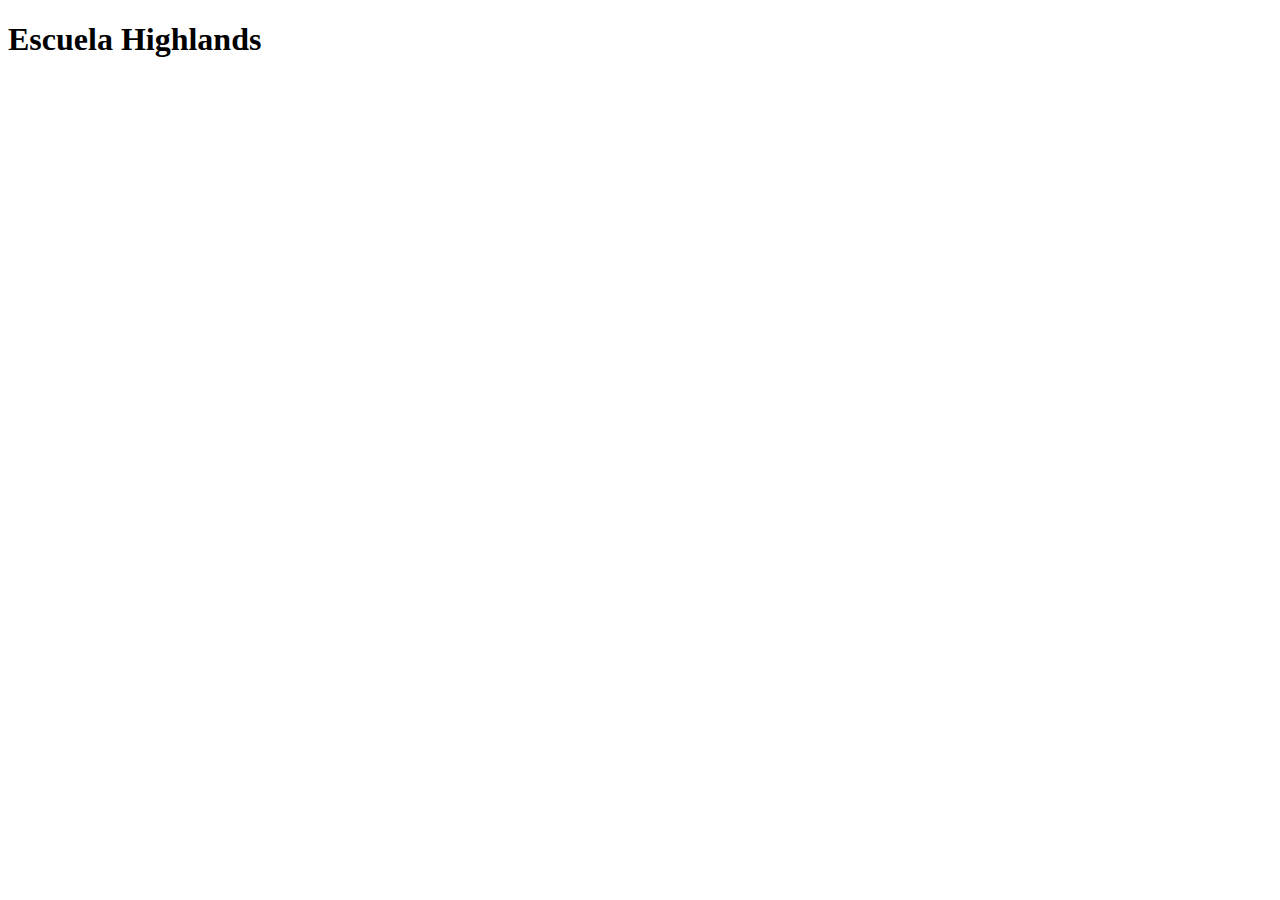
==== index.html @ c6e4186b "Creacion_Index.html" ====
<!DOCTYPE html>
<html lang="en">
  <head>
    <meta charset="UTF-8">
    <meta name="viewport" content="width=device-width, initial-scale=1.0">
    <meta http-equiv="X-UA-Compatible" content="ie=edge">
    <title>Highlands</title>
  </head>
  <body>
    <main>
        <h1>Escuela Highlands</h1>  
    </main>
	<script src="index.js"></script>
  </body>
</html>
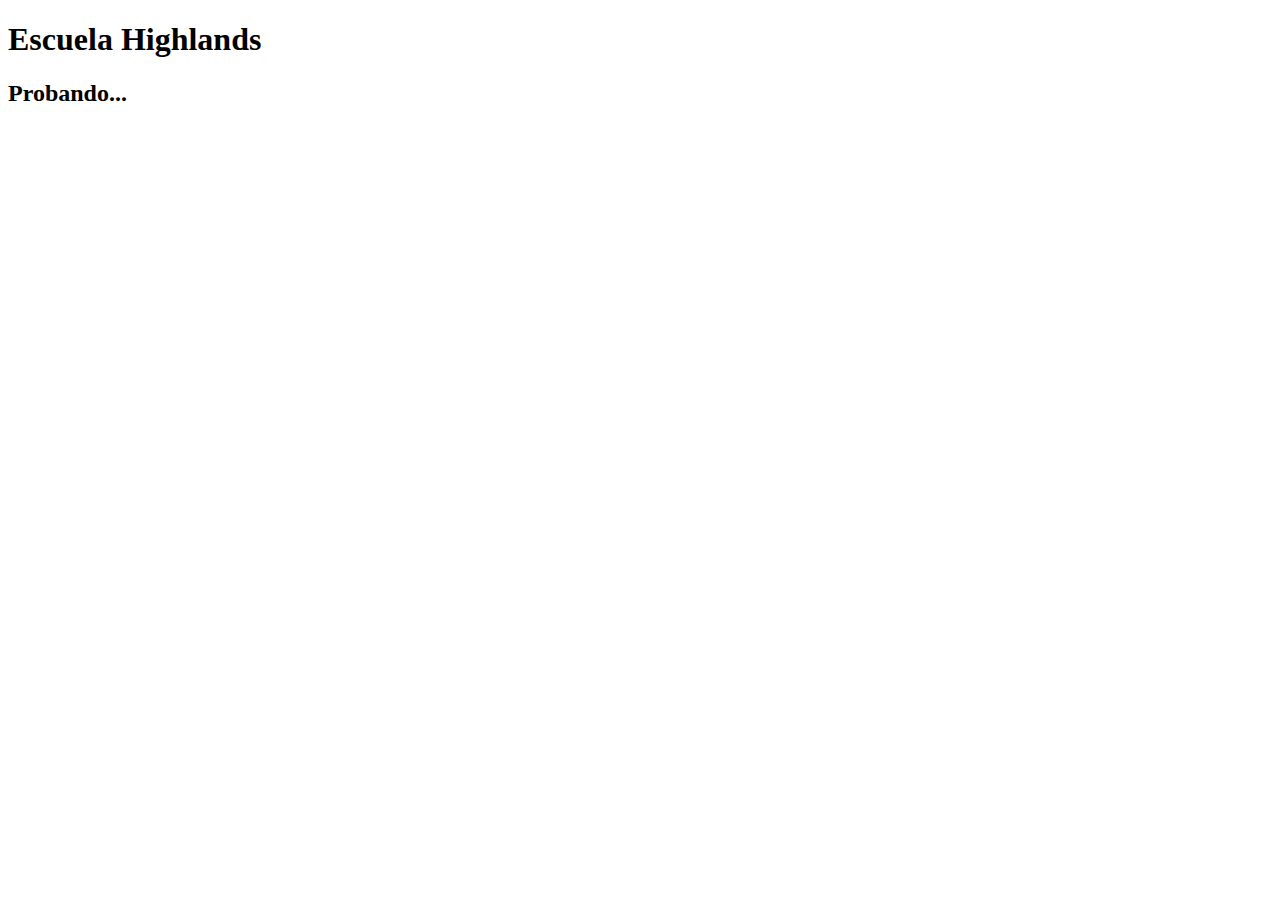
==== commit 8e032e32: "cambio base" ====
--- a/index.html
+++ b/index.html
@@ -8,7 +8,8 @@
   </head>
   <body>
     <main>
-        <h1>Escuela Highlands</h1>  
+        <h1>Escuela Highlands</h1> 
+        <h2>Probando...</h2> 
     </main>
 	<script src="index.js"></script>
   </body>
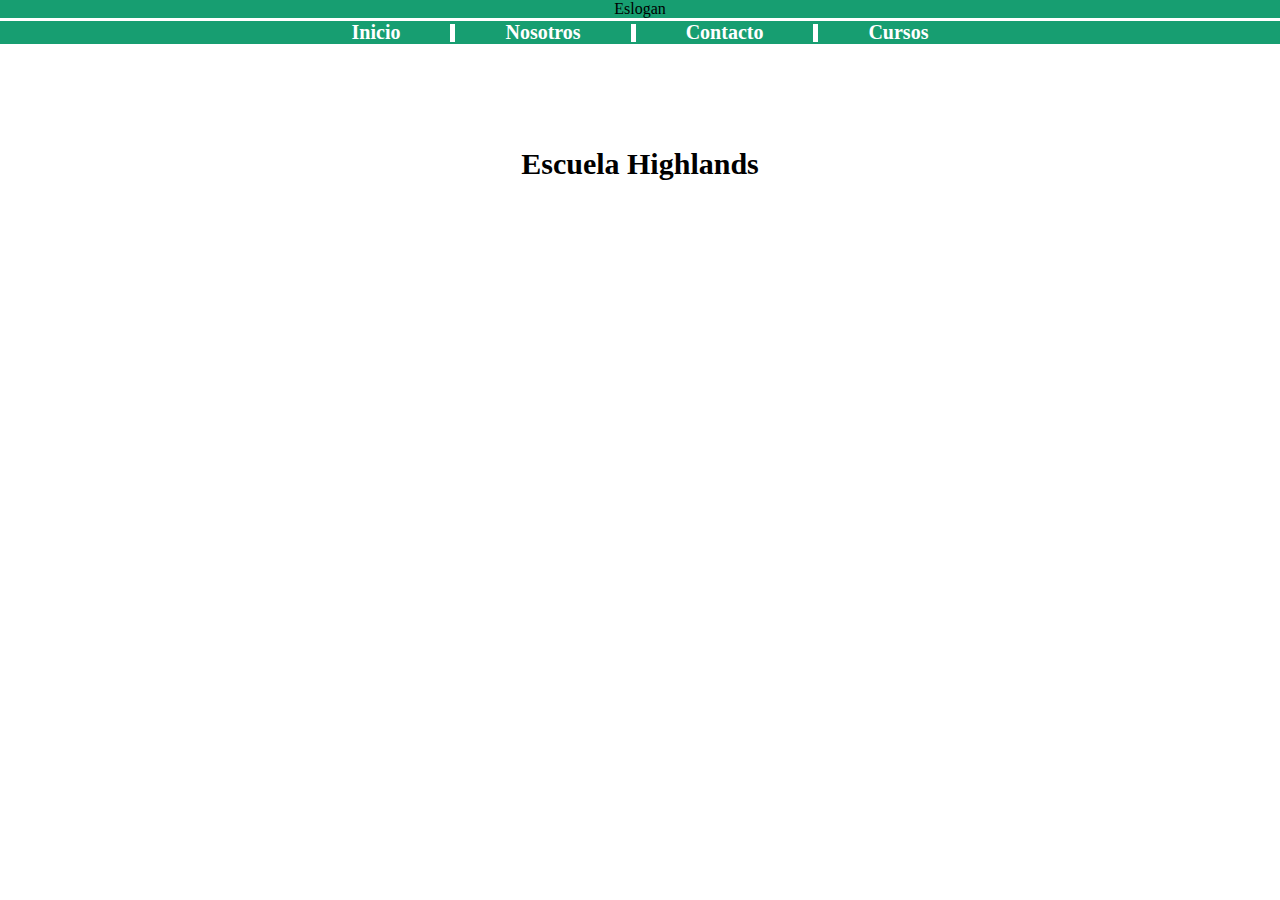
==== commit dcc87515: "idea de Navbar" ====
--- a/index.html
+++ b/index.html
@@ -1,16 +1,49 @@
-<!DOCTYPE html>
+<!doctype html>
 <html lang="en">
   <head>
-    <meta charset="UTF-8">
-    <meta name="viewport" content="width=device-width, initial-scale=1.0">
-    <meta http-equiv="X-UA-Compatible" content="ie=edge">
+    <meta charset="utf-8">
+    <meta name="viewport" content="width=device-width, initial-scale=1">
     <title>Highlands</title>
+    <link href="https://cdn.jsdelivr.net/npm/bootstrap@5.3.0/dist/css/bootstrap.min.css" rel="stylesheet" integrity="sha384-9ndCyUaIbzAi2FUVXJi0CjmCapSmO7SnpJef0486qhLnuZ2cdeRhO02iuK6FUUVM" crossorigin="anonymous">
+    <link rel="stylesheet" href="style.css">
   </head>
+
   <body>
-    <main>
-        <h1>Escuela Highlands</h1> 
-        <h2>Probando...</h2> 
-    </main>
-	<script src="index.js"></script>
+    <header>
+
+      <section class="seccionEslogan" >
+        <div>Eslogan</div>
+      </section>
+
+      <nav class="navbar">
+        <a href="" class="secciones">
+            Inicio
+        </a>
+        <p class="separadores">
+          |
+        </p>
+        <a href="" class="secciones">
+            Nosotros
+        </a>
+        <p class="separadores">
+          |
+        </p>
+        <a href="" class="secciones">
+            Contacto
+        </a>
+        <p class="separadores">
+          |
+        </p>
+        <a href="" class="secciones">
+            Cursos
+        </a>
+      </nav>
+    </header>
+
+    <h1 class="escuela">Escuela Highlands</h1>
+
+
+    <script src="https://cdn.jsdelivr.net/npm/bootstrap@5.3.0/dist/js/bootstrap.bundle.min.js" integrity="sha384-geWF76RCwLtnZ8qwWowPQNguL3RmwHVBC9FhGdlKrxdiJJigb/j/68SIy3Te4Bkz" crossorigin="anonymous"></script>
   </body>
-</html>
+
+</html>--- a/style.css
+++ b/style.css
@@ -0,0 +1,53 @@
+*{
+    margin: 0;
+    padding: 0;
+    box-sizing: border-box;
+}
+
+.seccionEslogan{
+    position: relative;
+    width: 100%;
+    background-color: rgb(23, 158, 113);
+    background-size: cover;
+    display: flex;
+    justify-content: center;
+}
+
+.navbar{
+    display: flex;
+    gap: 50px;
+    justify-content: center;
+    align-items: center;
+    width: 100%;
+    height: 20%;
+    background-color: rgb(23, 158, 113);
+    background-size: cover;
+    border-top: 3px white solid;
+    border-bottom: 3px white solid;
+}
+
+.secciones{
+    text-decoration: none;
+    list-style: none;
+    color: white;
+    font-weight: bold;
+    font-size: 20px;
+}
+
+.separadores{
+    width: 5px;
+    height: 100%;
+    color: white;
+    background-color: white;
+    margin: 0;
+}
+
+.escuela{
+    font-size: 30px;
+    color: black;
+    position: relative;
+    display: flex;
+    justify-content: center;
+    margin-top: 100px;
+}
+
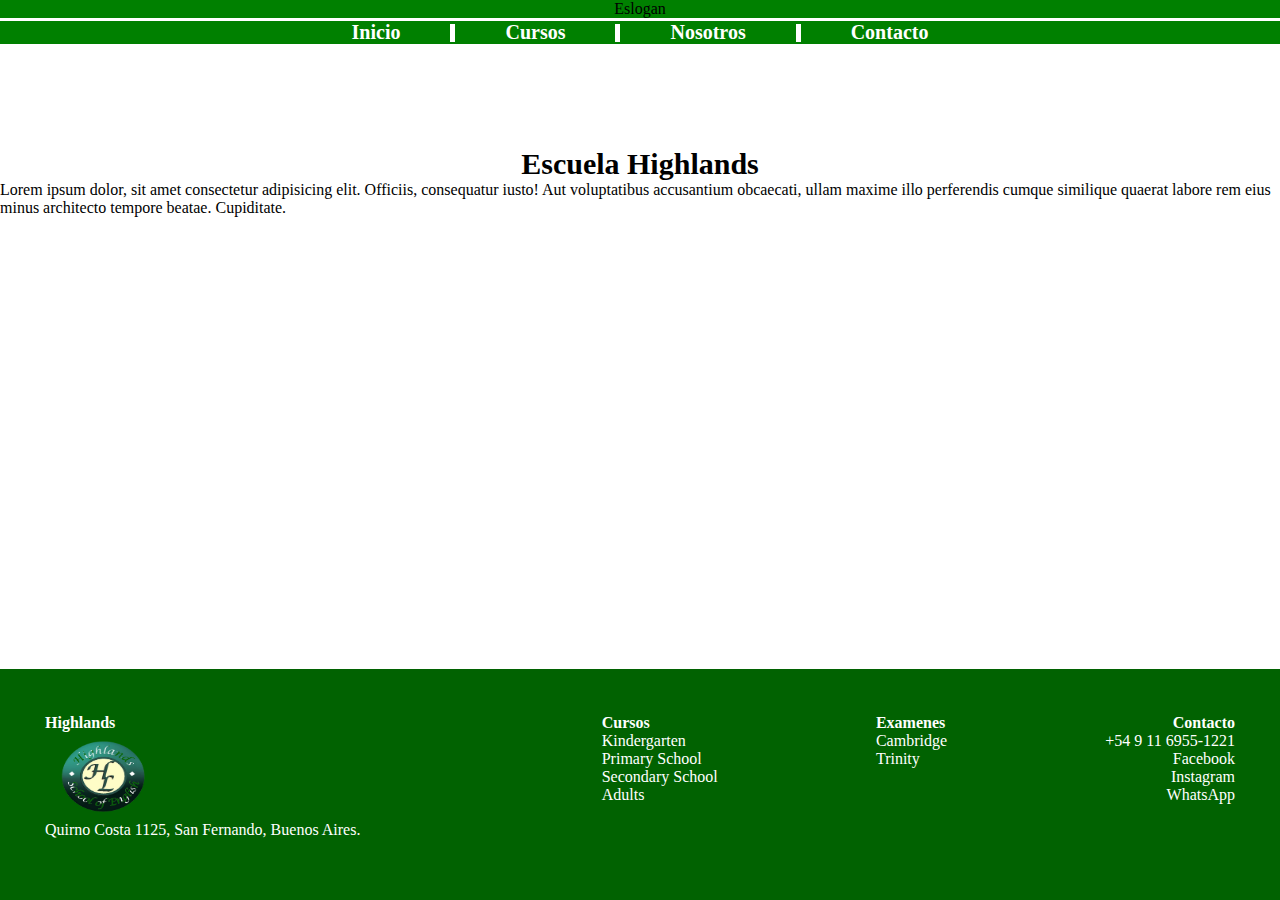
==== commit 57737c64: "cambios footer" ====
--- a/index.html
+++ b/index.html
@@ -16,31 +16,63 @@
       </section>
 
       <nav class="navbar">
-        <a href="" class="secciones">
+        <a href="index.html" class="secciones">
             Inicio
         </a>
         <p class="separadores">
           |
         </p>
-        <a href="" class="secciones">
+        <a href="cursos.html" class="secciones">
+            Cursos
+        </a>
+        <p class="separadores">
+          |
+        </p>
+        <a href="nosotros.html" class="secciones">
             Nosotros
         </a>
         <p class="separadores">
           |
         </p>
-        <a href="" class="secciones">
+        <a href="contacto.html" class="secciones">
             Contacto
-        </a>
-        <p class="separadores">
-          |
-        </p>
-        <a href="" class="secciones">
-            Cursos
         </a>
       </nav>
     </header>
 
     <h1 class="escuela">Escuela Highlands</h1>
+    <p>Lorem ipsum dolor, sit amet consectetur adipisicing elit. Officiis, consequatur iusto! Aut voluptatibus accusantium obcaecati, ullam maxime illo perferendis cumque similique quaerat labore rem eius minus architecto tempore beatae. Cupiditate.</p>
+
+    <footer>
+      <div class="contenido_footer">
+        <div class="info_footer">
+          <h4>Highlands</h4>
+          <img  class="logo_footer" src="imagenes/logo_sin_fondo.png" alt="Logo Highlands">
+          <a target="_blank" href="https://www.google.com/maps/place/Highlands+SCHOOL+OF+ENGLISH/@-34.4382384,-58.5619546,17z/data=!3m1!4b1!4m6!3m5!1s0x1b54c0c696c78e3:0x8b5f1dbc6b068aa1!8m2!3d-34.4382384!4d-58.5593797!16s%2Fg%2F11b7hglwyd?entry=ttu">Quirno Costa 1125, San Fernando, Buenos Aires.</a> 
+        </div>
+        <div class="cursos_footer">
+          <h4>Cursos</h4>
+          <a target="_blank" href="">Kindergarten</a>
+          <a target="_blank" href="">Primary School</a>
+          <a target="_blank" href="">Secondary School</a>
+          <a target="_blank" href="">Adults</a>
+        </div>
+        <div class="examenes_footer">
+          <h4>Examenes</h4>
+          <a target="_blank" href="">Cambridge</a>
+          <a target="_blank" href="">Trinity</a>
+        </div>
+        <div class="contacto_footer">
+          <h4>Contacto</h4>
+          <p class="telefono_footer">+54 9 11 6955-1221</p>
+          <div class="redes_footer">
+            <a target="_blank" href="https://www.facebook.com/escuelahighlands/?locale=es_LA">Facebook</a>
+            <a target="_blank" href="https://www.instagram.com/escuelahighlands/">Instagram</a>
+            <a target="_blank" href="https://api.whatsapp.com/send">WhatsApp</a>
+          </div>
+        </div>
+      </div>
+    </footer>
 
 
     <script src="https://cdn.jsdelivr.net/npm/bootstrap@5.3.0/dist/js/bootstrap.bundle.min.js" integrity="sha384-geWF76RCwLtnZ8qwWowPQNguL3RmwHVBC9FhGdlKrxdiJJigb/j/68SIy3Te4Bkz" crossorigin="anonymous"></script>
--- a/style.css
+++ b/style.css
@@ -4,10 +4,75 @@
     box-sizing: border-box;
 }
 
+html{
+    height: 100%;
+}
+
+.contacto_footer{
+    display: flex;
+    flex-direction: column;
+    text-align: right;
+
+}
+
+.cursos_footer{
+    display: flex;
+    flex-direction: column;
+}
+
+.examenes_footer{
+    display: flex;
+    flex-direction: column;
+}
+
+.contenido_footer{
+    display: flex;
+    justify-content: space-between;
+
+    padding: 5vh;
+}
+
+.logo_footer{
+    height: 50%;
+    width: 20%;
+    margin-top: 1vh;
+    margin-bottom: 1vh;
+}
+
+.info_footer{
+    display: flex;
+    flex-direction: column;
+    margin-right: -15%;
+}
+
+.redes_footer{
+    display: flex;
+    flex-direction: column;
+    
+}
+
+footer{
+    
+    background-color: rgb(1, 98, 1);
+    color: white;
+    margin-top: auto;
+}
+
+.telefono_footer{
+    margin-bottom: 0;
+}
+
+body{
+    display: flex;
+    flex-direction: column;
+    width: 100%;
+    min-height: 100%;
+}
+
 .seccionEslogan{
     position: relative;
     width: 100%;
-    background-color: rgb(23, 158, 113);
+    background-color:green;
     background-size: cover;
     display: flex;
     justify-content: center;
@@ -20,7 +85,7 @@
     align-items: center;
     width: 100%;
     height: 20%;
-    background-color: rgb(23, 158, 113);
+    background-color:green;
     background-size: cover;
     border-top: 3px white solid;
     border-bottom: 3px white solid;
@@ -51,3 +116,20 @@
     margin-top: 100px;
 }
 
+a{
+    color: white;
+    text-decoration: none;
+    
+}
+
+a:hover{
+    color: rgb(214, 214, 0);
+}
+
+.imagen_cursos{
+    display: block;
+    margin-left: auto;
+    margin-right: auto;
+    height: 50%;
+    width: 70%;
+}
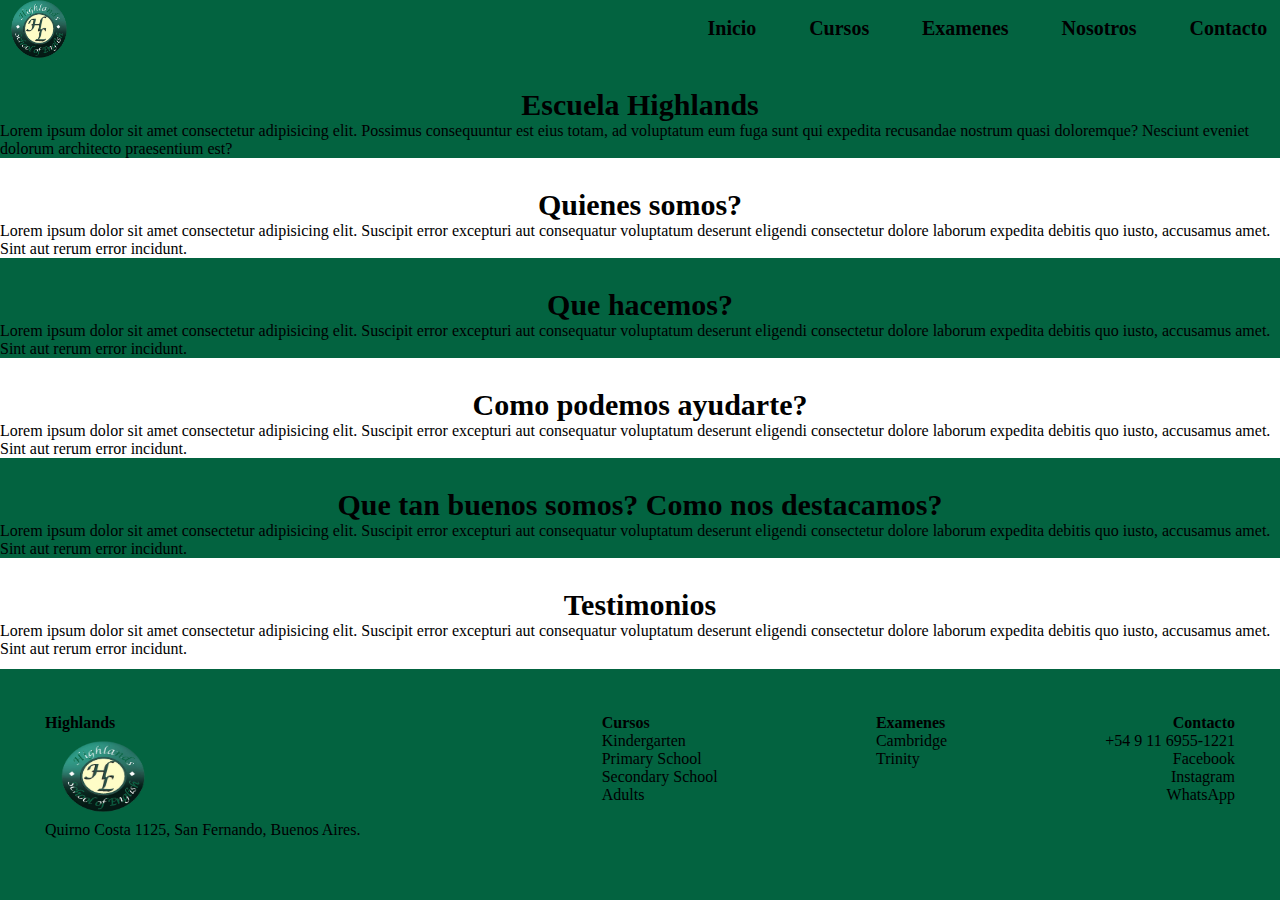
==== commit cf43fc60: "cambios colores nav etc" ====
--- a/index.html
+++ b/index.html
@@ -11,37 +11,73 @@
   <body>
     <header>
 
-      <section class="seccionEslogan" >
-        <div>Eslogan</div>
-      </section>
+      <!-- <section class="seccionEslogan" > -->
+        <!-- <div>Eslogan</div>
+      </section> -->
 
       <nav class="navbar">
+        <img class="logo_navbar" href="index.html" src="imagenes/logo_sin_fondo.png" alt="Logo Highlands">
         <a href="index.html" class="secciones">
             Inicio
         </a>
-        <p class="separadores">
+        <!-- <p class="separadores">
           |
-        </p>
+        </p> -->
         <a href="cursos.html" class="secciones">
             Cursos
         </a>
-        <p class="separadores">
+        <!-- <p class="separadores">
           |
-        </p>
+        </p> -->
+        <a href="" class="secciones">
+            Examenes
+        </a>
+        <!-- <p class="separadores">
+          |
+        </p> -->
         <a href="nosotros.html" class="secciones">
             Nosotros
         </a>
-        <p class="separadores">
+        <!-- <p class="separadores">
           |
-        </p>
+        </p> -->
         <a href="contacto.html" class="secciones">
             Contacto
         </a>
+        
       </nav>
     </header>
 
-    <h1 class="escuela">Escuela Highlands</h1>
-    <p>Lorem ipsum dolor, sit amet consectetur adipisicing elit. Officiis, consequatur iusto! Aut voluptatibus accusantium obcaecati, ullam maxime illo perferendis cumque similique quaerat labore rem eius minus architecto tempore beatae. Cupiditate.</p>
+    <div class="header">
+      <h1 class="escuela">Escuela Highlands</h1>
+      <p>Lorem ipsum dolor sit amet consectetur adipisicing elit. 
+        Possimus consequuntur est eius totam, ad voluptatum eum fuga sunt qui expedita recusandae nostrum quasi doloremque? Nesciunt eveniet dolorum architecto praesentium est?</p>
+    </div>
+    
+    <h2 class="escuela">Quienes somos?</h2>
+    <p>Lorem ipsum dolor sit amet consectetur adipisicing elit. Suscipit error excepturi aut consequatur voluptatum deserunt eligendi consectetur dolore laborum expedita debitis quo iusto, accusamus amet. Sint aut rerum error incidunt.</p>
+
+    <div class="header">
+    <h2 class="escuela">Que hacemos?</h2>
+    <p>Lorem ipsum dolor sit amet consectetur adipisicing elit. Suscipit error excepturi aut consequatur voluptatum deserunt eligendi consectetur dolore laborum expedita debitis quo iusto, accusamus amet. Sint aut rerum error incidunt.</p>
+    </div>
+
+    <h2 class="escuela">Como podemos ayudarte?</h2>
+    <p>Lorem ipsum dolor sit amet consectetur adipisicing elit. Suscipit error excepturi aut consequatur voluptatum deserunt eligendi consectetur dolore laborum expedita debitis quo iusto, accusamus amet. Sint aut rerum error incidunt.</p>
+
+    <div class="header">
+    <h2 class="escuela">Que tan buenos somos? Como nos destacamos?</h2>
+    <p>Lorem ipsum dolor sit amet consectetur adipisicing elit. Suscipit error excepturi aut consequatur voluptatum deserunt eligendi consectetur dolore laborum expedita debitis quo iusto, accusamus amet. Sint aut rerum error incidunt.</p>
+    </div>
+
+    <h2 class="escuela">Testimonios</h2>
+    <p>Lorem ipsum dolor sit amet consectetur adipisicing elit. Suscipit error excepturi aut consequatur voluptatum deserunt eligendi consectetur dolore laborum expedita debitis quo iusto, accusamus amet. Sint aut rerum error incidunt.</p>
+
+
+
+
+
+
 
     <footer>
       <div class="contenido_footer">
--- a/style.css
+++ b/style.css
@@ -13,6 +13,16 @@
     flex-direction: column;
     text-align: right;
 
+}
+
+.header{
+    background-color: #036340;
+}
+
+.logo_navbar{
+    width: 6%;
+    height: auto;
+    margin-right: auto;
 }
 
 .cursos_footer{
@@ -53,8 +63,8 @@
 
 footer{
     
-    background-color: rgb(1, 98, 1);
-    color: white;
+    background-color:#036340;
+    color: black;
     margin-top: auto;
 }
 
@@ -72,7 +82,7 @@
 .seccionEslogan{
     position: relative;
     width: 100%;
-    background-color:green;
+    background-color:#036340;
     background-size: cover;
     display: flex;
     justify-content: center;
@@ -80,23 +90,24 @@
 
 .navbar{
     display: flex;
-    gap: 50px;
+    gap: 40px;
     justify-content: center;
     align-items: center;
     width: 100%;
     height: 20%;
-    background-color:green;
+    background-color:#036340;
     background-size: cover;
-    border-top: 3px white solid;
-    border-bottom: 3px white solid;
+    border-top: #036340;
+    border-bottom: #036340;
 }
 
 .secciones{
     text-decoration: none;
     list-style: none;
-    color: white;
-    font-weight: bold;
+    color: black;
+    font-weight: 600;
     font-size: 20px;
+    padding-right: 1%;
 }
 
 .separadores{
@@ -113,11 +124,11 @@
     position: relative;
     display: flex;
     justify-content: center;
-    margin-top: 100px;
+    margin-top: 30px;
 }
 
 a{
-    color: white;
+    color:black;
     text-decoration: none;
     
 }
